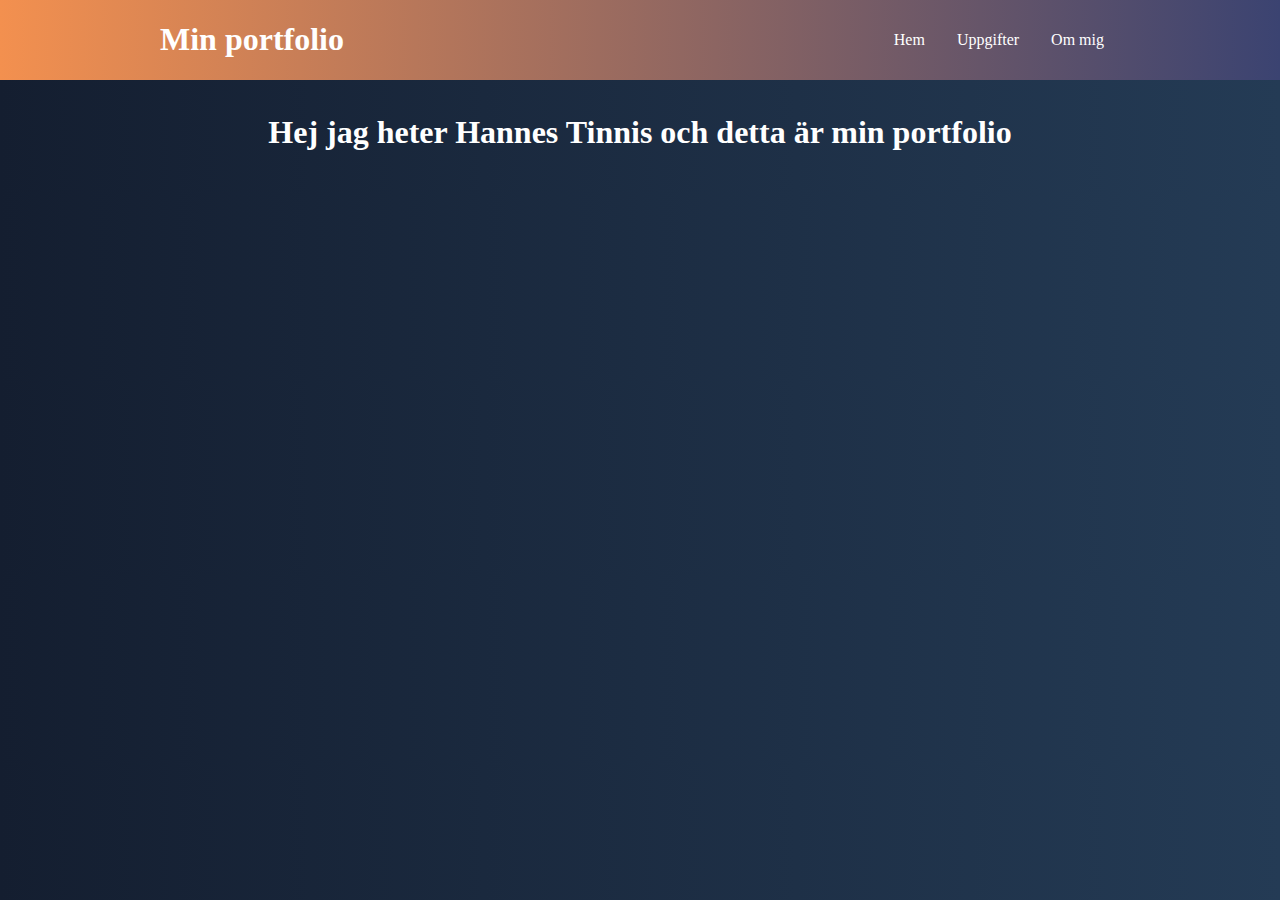
==== Portfolio/Portfolio/index.html @ 71eb877d "Add files via upload" ====
<!DOCTYPE html>
<html lang="sv">
<head>
    <meta charset="UTF-8">
    <meta name="viewport" content="width=device-width, initial-scale=1.0">
    <link rel="stylesheet" href="/Portfolio/Portfolio/Style.css">
    
    
    <Title>Portfolio</Title>
 
 </head>
 <body>
     <header>
        <h1 class="title"> Min portfolio </h1>
        <nav>
            <ul class="primary-navigation">
                <li><a class="nav-link" href="home">Hem</a><li>
                <li><a class="nav-link" href="/Portfolio/uppgiftsida/index.html">Uppgifter</a><li>
                <li><a class="nav-link" href="About">Om mig</a><li>
            </ul>
        </nav>
 </header>
 <div class="rubrik"><h1 class="hej">Hej jag heter Hannes Tinnis och detta är min portfolio</h1></div>
 <main>
    <aside>
        <h3></h3>
    </aside>
 </main>
 <footer>
 </footer>


</body>
</html>
---- Portfolio/Portfolio/Style.css ----
body{
    margin:0;
    background-image: linear-gradient(to right,#141e30,#243b55);
}




.primary-navigation{
    display: flex;
    align-items: center;
    flex-wrap: nowrap;
    gap: 1rem;
    list-style-type: none;
    padding-right: 10rem;
    
}
.primary-navigation a{
    text-decoration: none;
    color:white;
}

header{
    display: flex;
    justify-content: space-between;
    align-items: center;
    background-image: linear-gradient(to right,#F3904F,#3B4371);
}


h1{
    color: white;
}
.title{
    padding-left: 10rem;
}
.primary{
    display: flex;
    background-color: navy;
}

h1{
    color:white;
}
.rubrik{
    display: flex;
    justify-content: center;
    padding-top: 1%;
}
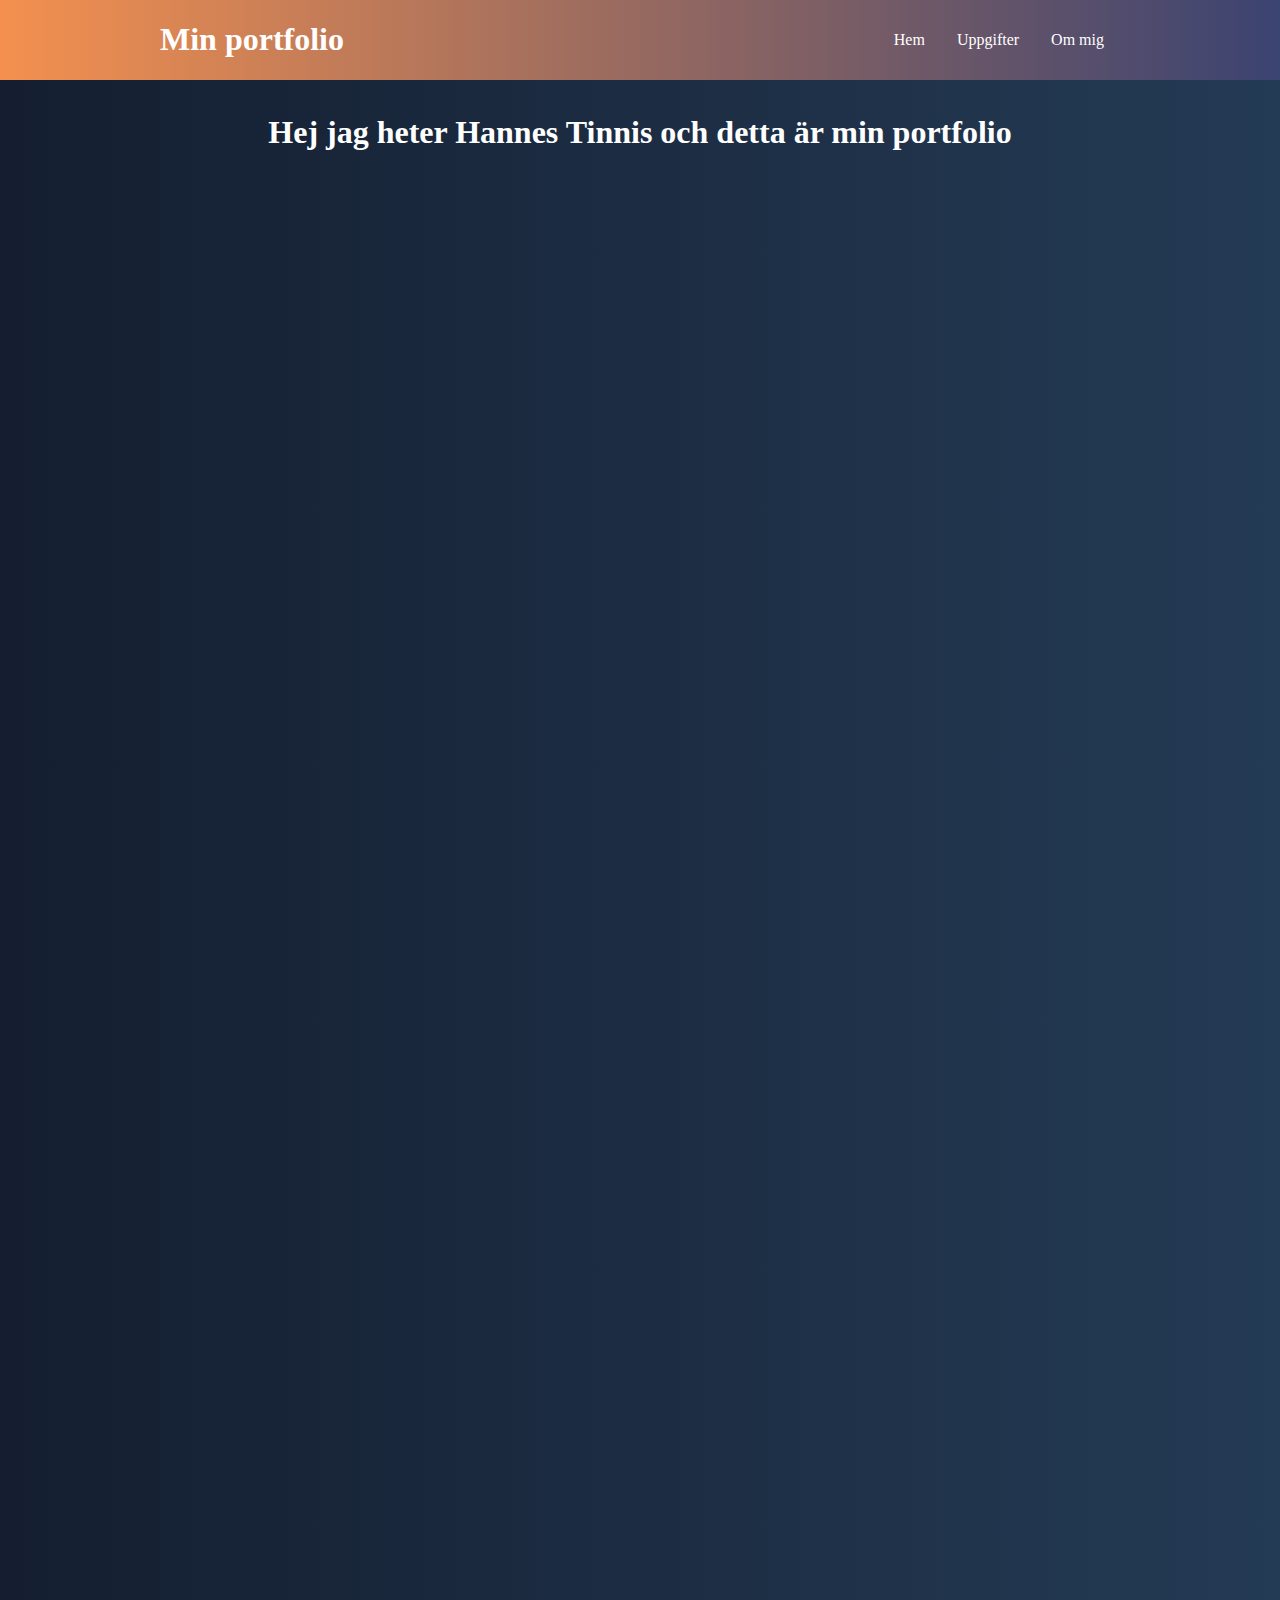
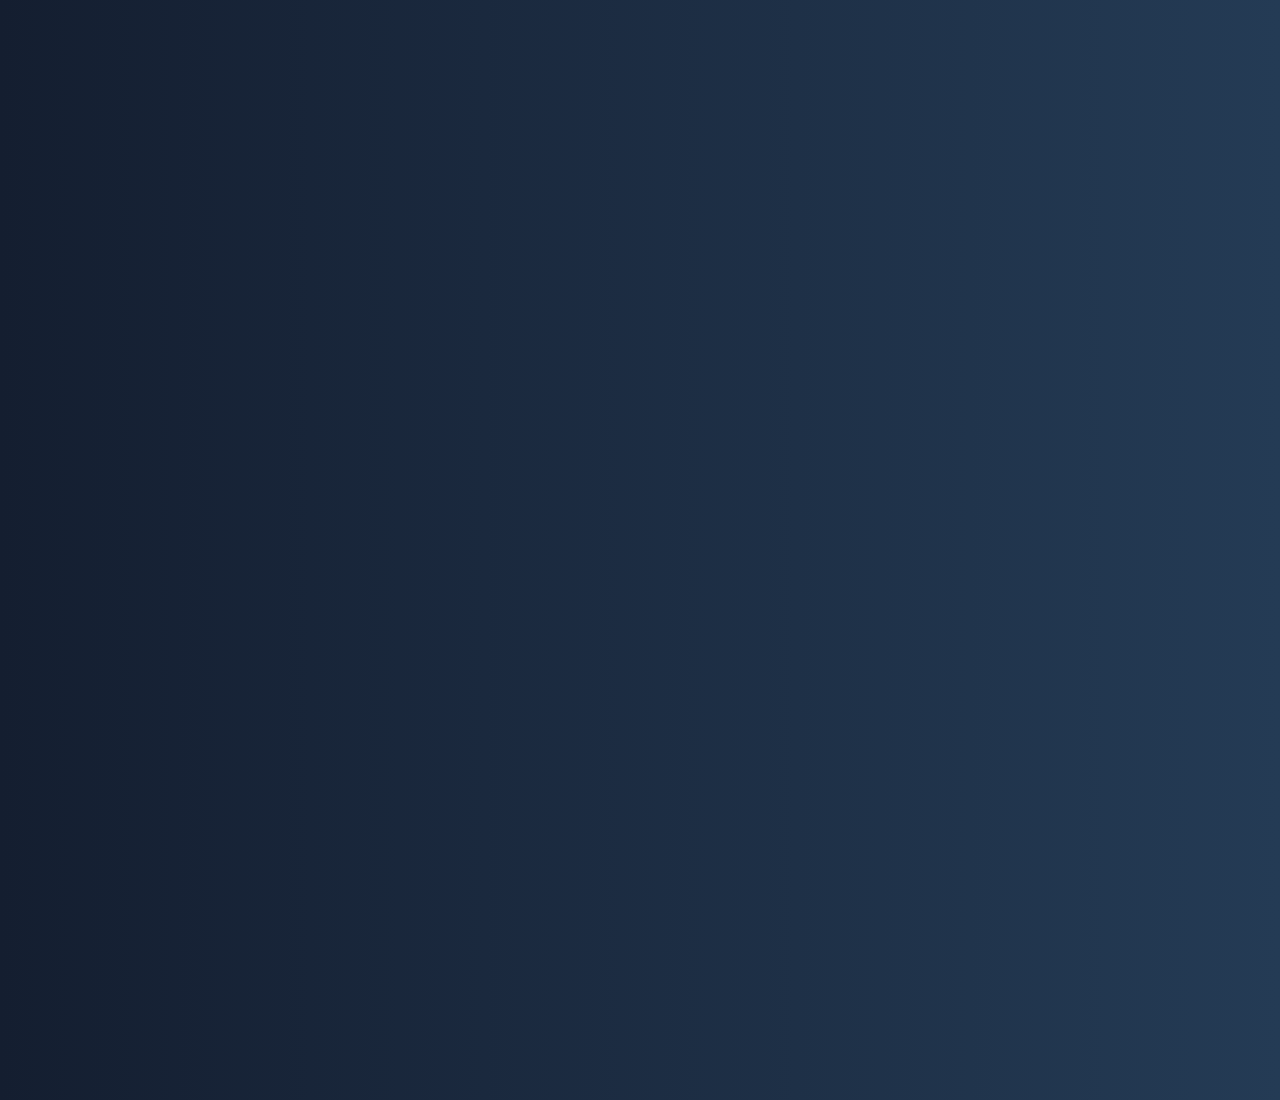
==== commit 5abb58c4: "uppdatering" ====
--- a/Portfolio/Portfolio/index.html
+++ b/Portfolio/Portfolio/index.html
@@ -9,12 +9,12 @@
     <Title>Portfolio</Title>
  
  </head>
- <body>
+ <body id="Hem">
      <header>
         <h1 class="title"> Min portfolio </h1>
         <nav>
             <ul class="primary-navigation">
-                <li><a class="nav-link" href="home">Hem</a><li>
+                <li><a class="nav-link" href="#hem">Hem</a><li>
                 <li><a class="nav-link" href="/Portfolio/uppgiftsida/index.html">Uppgifter</a><li>
                 <li><a class="nav-link" href="About">Om mig</a><li>
             </ul>
--- a/Portfolio/Portfolio/Style.css
+++ b/Portfolio/Portfolio/Style.css
@@ -1,6 +1,7 @@
 body{
     margin:0;
     background-image: linear-gradient(to right,#141e30,#243b55);
+    height: 300vh;
 }
 
 
